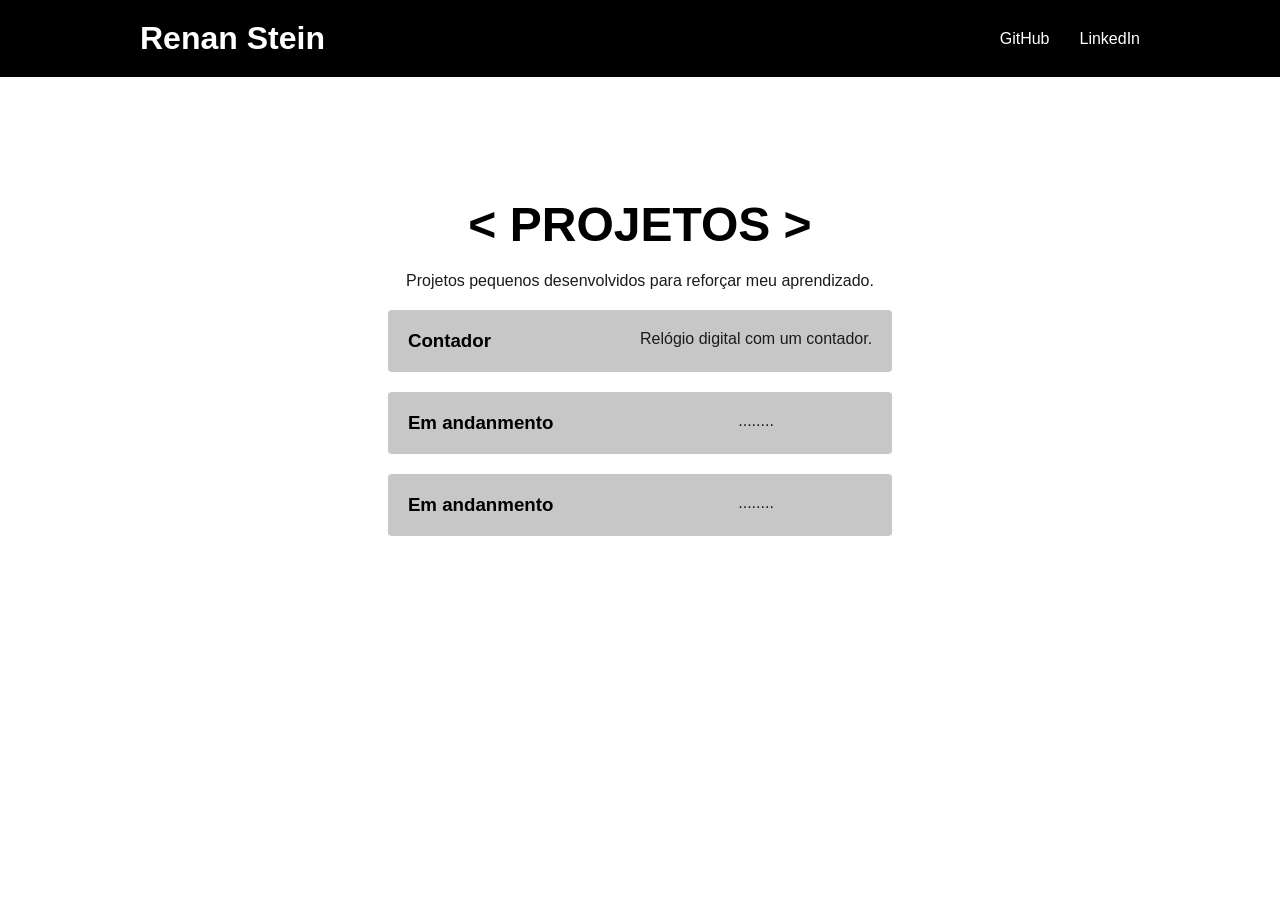
==== index.html @ 9cd9a4c8 "pagina inicial" ====
<!DOCTYPE html>
<html lang="pt-br">
<head>
  <meta charset="UTF-8">
  <meta name="viewport" content="width=device-width, initial-scale=1.0">
  <title>Study Projects</title>

  <link rel="stylesheet" href="style/style.css">
</head>
<body>
  <header class="header-bg">
    <div class="container header">
    <h1>Renan Stein</h1>
    <nav class="header-nav">
      <ul>
        <li><a href="/">GitHub</a></li>
        <li><a href="/">LinkedIn</a></li>
      </ul>
    </nav>
    </div>
  </header>

  <main class="project-bg">
  <div class="project container">
  <h2>< Projetos ></h2>
  <p>Projetos pequenos desenvolvidos para reforçar meu aprendizado.</p>

  <a href="/" class="project-items">
    <h3>Contador</h3>
    <p>Relógio digital com um contador.</p>
  </a>

  <a href="/" class="project-items">
    <h3>Em andanmento</h3>
    <p>........</p>
  </a>

  <a href="/" class="project-items">
    <h3>Em andanmento</h3>
    <p>........</p>
  </a>


  </div>
  </main>
</body>
</html>
---- style/style.css ----
/* global */
@import "global/global.css";

/* pagina inicial */
@import "home-page/home-page.css"
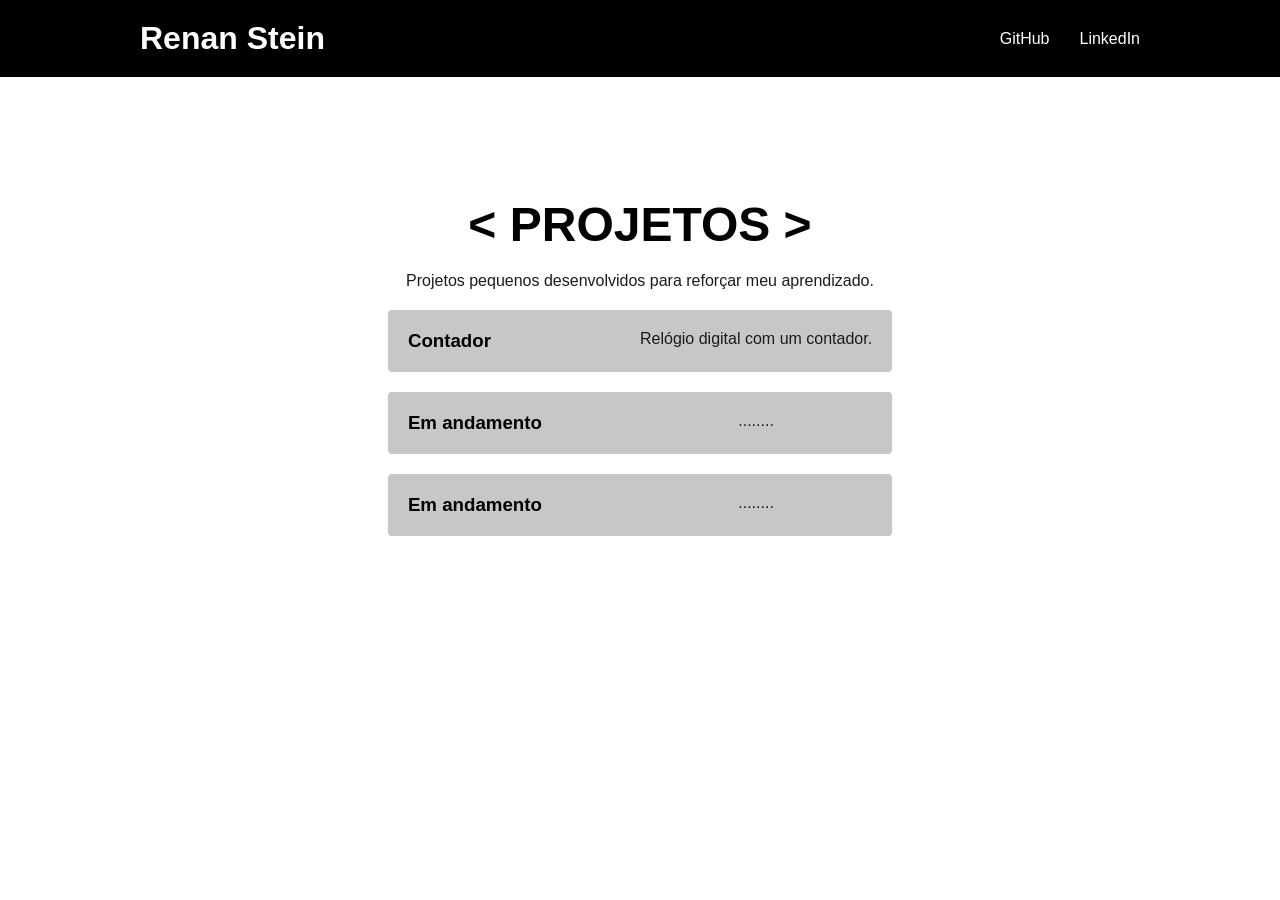
==== commit 2ee52972: "fix" ====
--- a/index.html
+++ b/index.html
@@ -31,12 +31,12 @@
   </a>
 
   <a href="/" class="project-items">
-    <h3>Em andanmento</h3>
+    <h3>Em andamento</h3>
     <p>........</p>
   </a>
 
   <a href="/" class="project-items">
-    <h3>Em andanmento</h3>
+    <h3>Em andamento</h3>
     <p>........</p>
   </a>
 
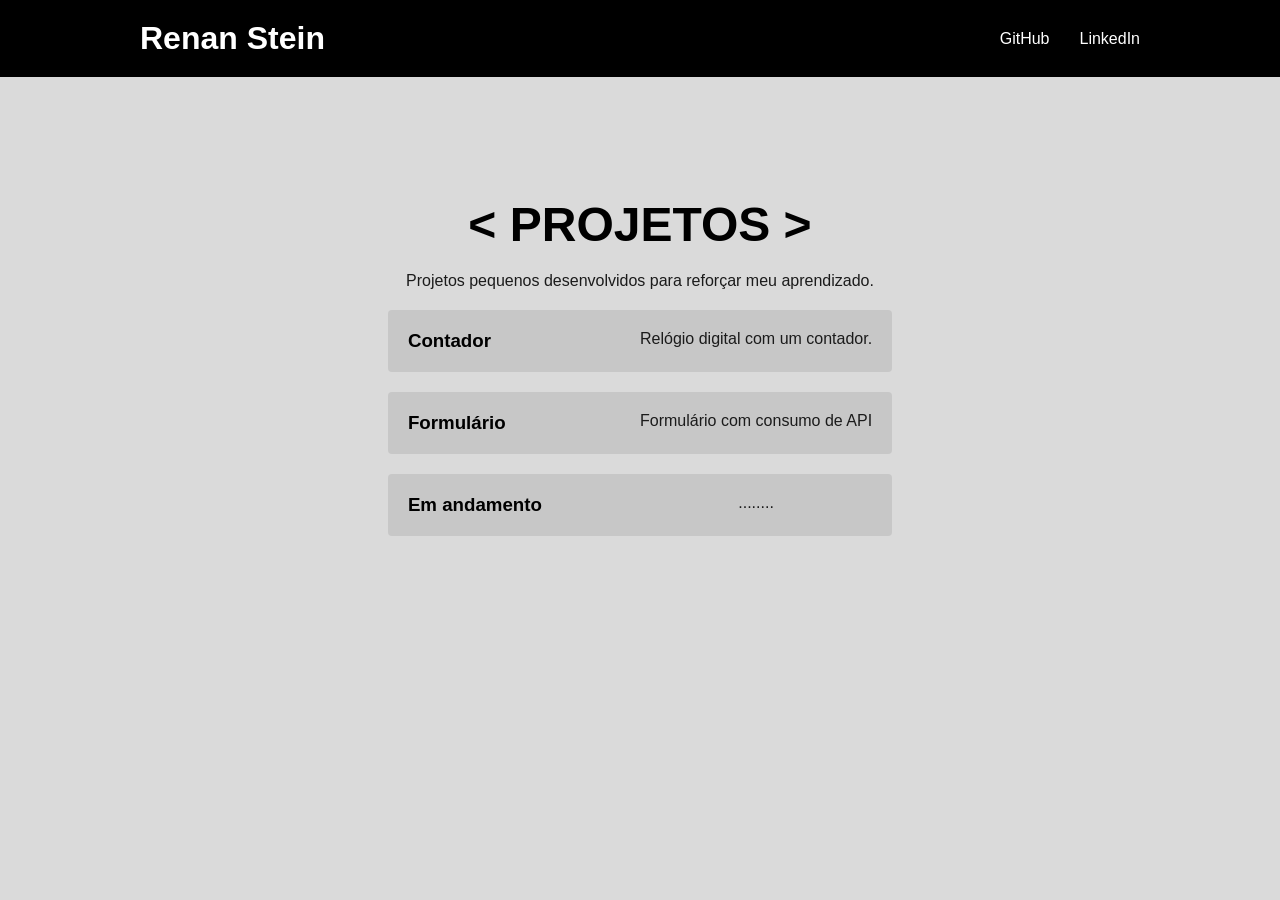
==== commit 9425b51d: "form criado pagina de formulario" ====
--- a/index.html
+++ b/index.html
@@ -10,11 +10,11 @@
 <body>
   <header class="header-bg">
     <div class="container header">
-    <h1>Renan Stein</h1>
+    <h1><a href="index.html">Renan Stein</a></h1>
     <nav class="header-nav">
       <ul>
-        <li><a href="/">GitHub</a></li>
-        <li><a href="/">LinkedIn</a></li>
+        <li><a href="https://github.com/RenanStein" target="_blank">GitHub</a></li>
+        <li><a href="https://www.linkedin.com/in/renan-stein-144ba6326/" target="_blank">LinkedIn</a></li>
       </ul>
     </nav>
     </div>
@@ -30,9 +30,9 @@
     <p>Relógio digital com um contador.</p>
   </a>
 
-  <a href="/" class="project-items">
-    <h3>Em andamento</h3>
-    <p>........</p>
+  <a href="formulario_api.html" class="project-items">
+    <h3>Formulário</h3>
+    <p>Formulário com consumo de API</p>
   </a>
 
   <a href="/" class="project-items">
--- a/style/style.css
+++ b/style/style.css
@@ -2,4 +2,7 @@
 @import "global/global.css";
 
 /* pagina inicial */
-@import "home-page/home-page.css"+@import "home-page/home-page.css";
+
+/* pagina de formulario */
+@import "formulario_api/formulario.css";
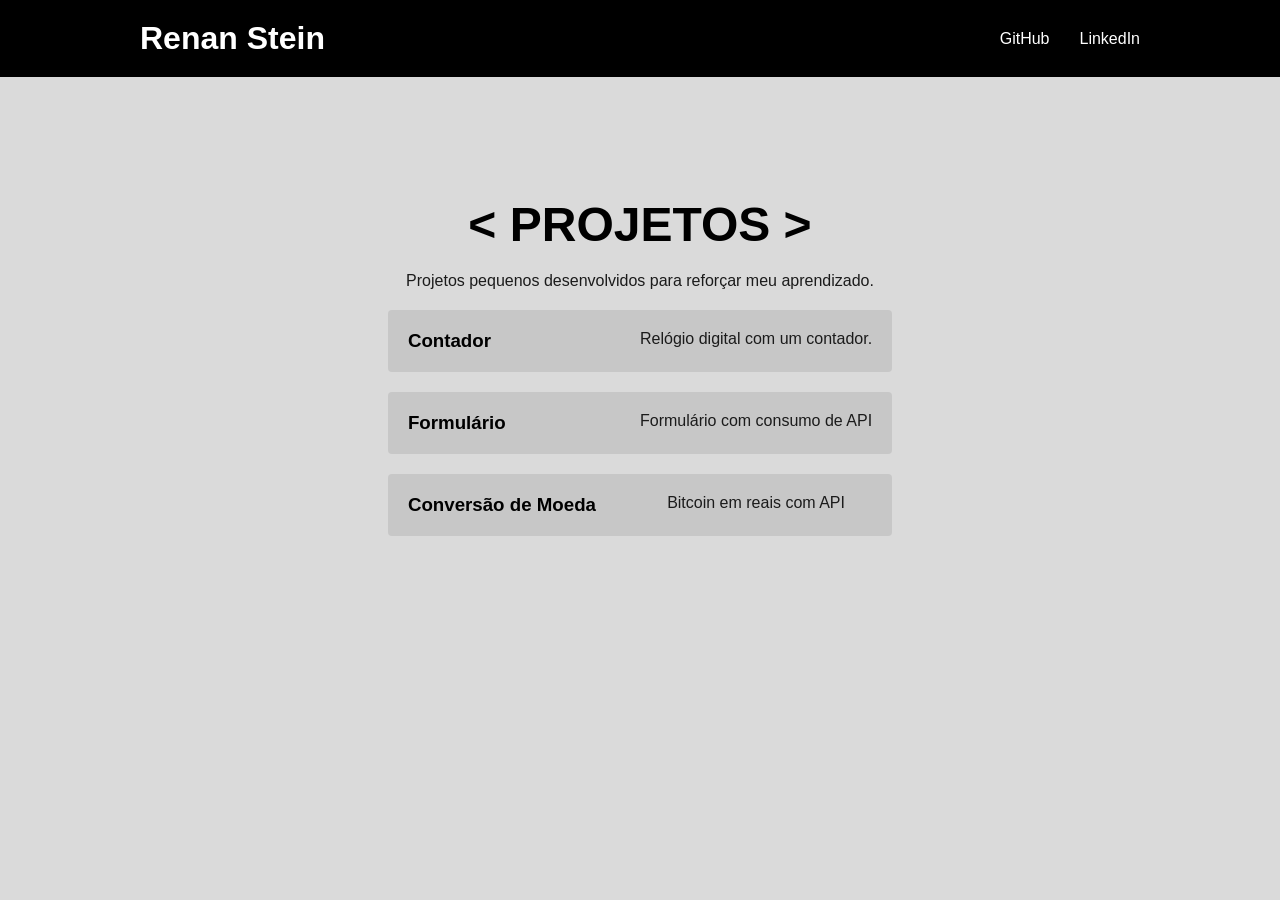
==== commit 23c0aca9: "conversão de moeda site bem básico manipulando API e set interval" ====
--- a/index.html
+++ b/index.html
@@ -35,13 +35,14 @@
     <p>Formulário com consumo de API</p>
   </a>
 
-  <a href="/" class="project-items">
-    <h3>Em andamento</h3>
-    <p>........</p>
+  <a href="moedaConversao.html" class="project-items">
+    <h3>Conversão de Moeda</h3>
+    <p>Bitcoin em reais com API</p>
   </a>
 
 
   </div>
   </main>
+
 </body>
 </html>
--- a/style/style.css
+++ b/style/style.css
@@ -5,4 +5,7 @@
 @import "home-page/home-page.css";
 
 /* pagina de formulario */
-@import "formulario_api/formulario.css";+@import "formulario_api/formulario.css";
+
+/* pagina de moeda conversão*/
+@import "moedaConversao/moedaConversao.css";
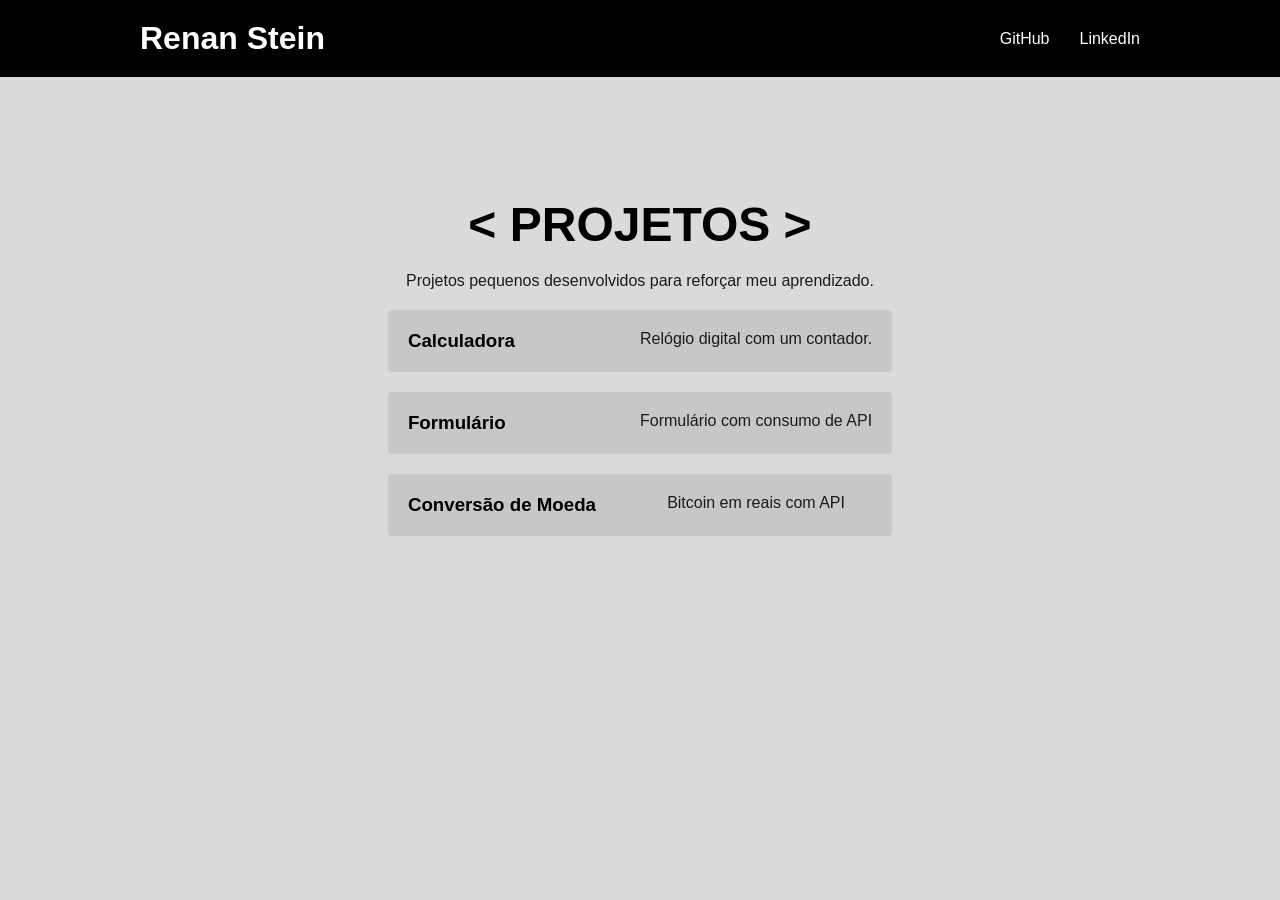
==== commit 971456c0: ". ." ====
--- a/index.html
+++ b/index.html
@@ -26,7 +26,7 @@
   <p>Projetos pequenos desenvolvidos para reforçar meu aprendizado.</p>
 
   <a href="/" class="project-items">
-    <h3>Contador</h3>
+    <h3>Calculadora</h3>
     <p>Relógio digital com um contador.</p>
   </a>
 
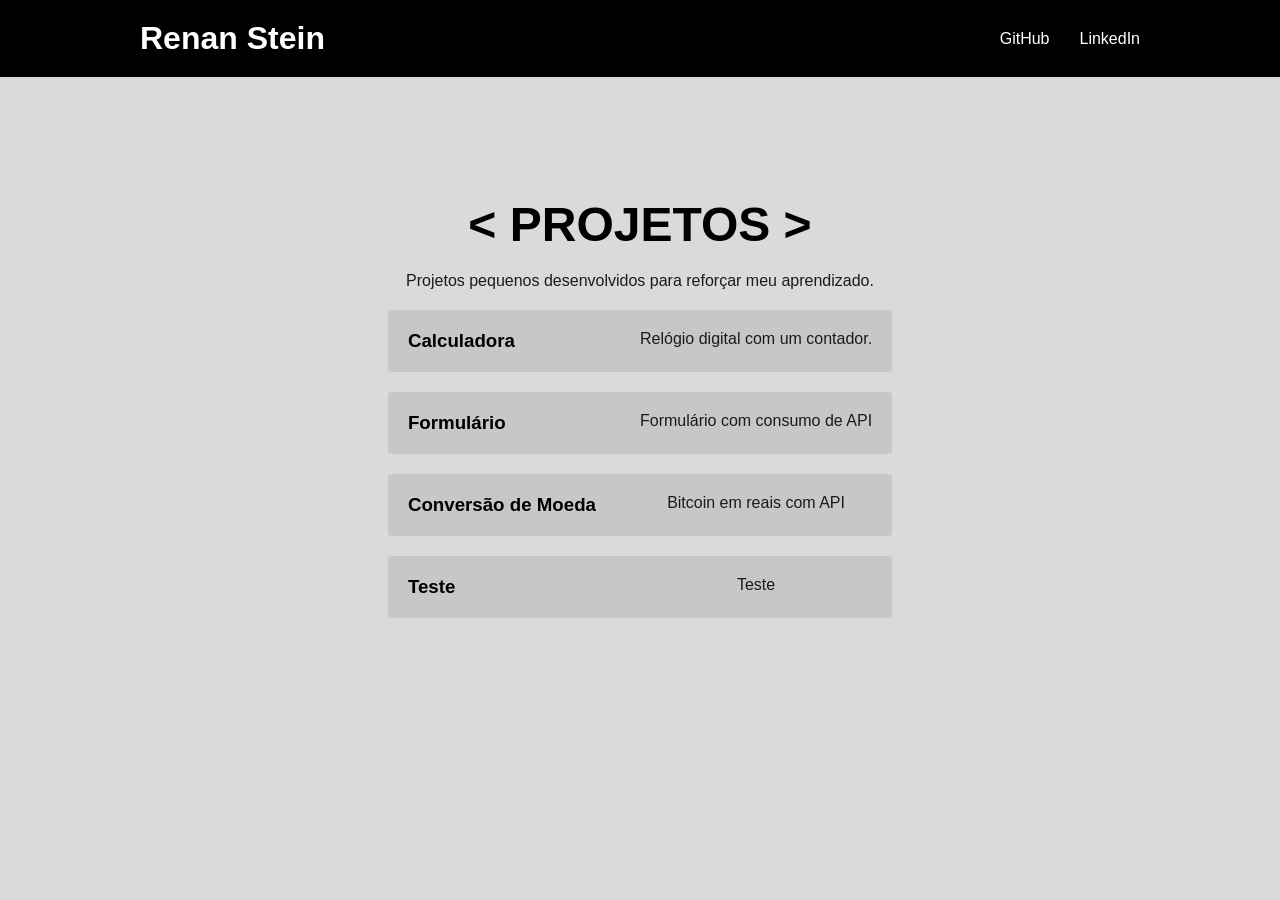
==== commit 7dbdc2b6: "teste teste" ====
--- a/index.html
+++ b/index.html
@@ -40,9 +40,14 @@
     <p>Bitcoin em reais com API</p>
   </a>
 
+  <a href="exercicio.html" class="project-items">
+    <h3>Teste</h3>
+    <p>Teste</p>
+  </a>
 
   </div>
   </main>
 
+  
 </body>
 </html>
